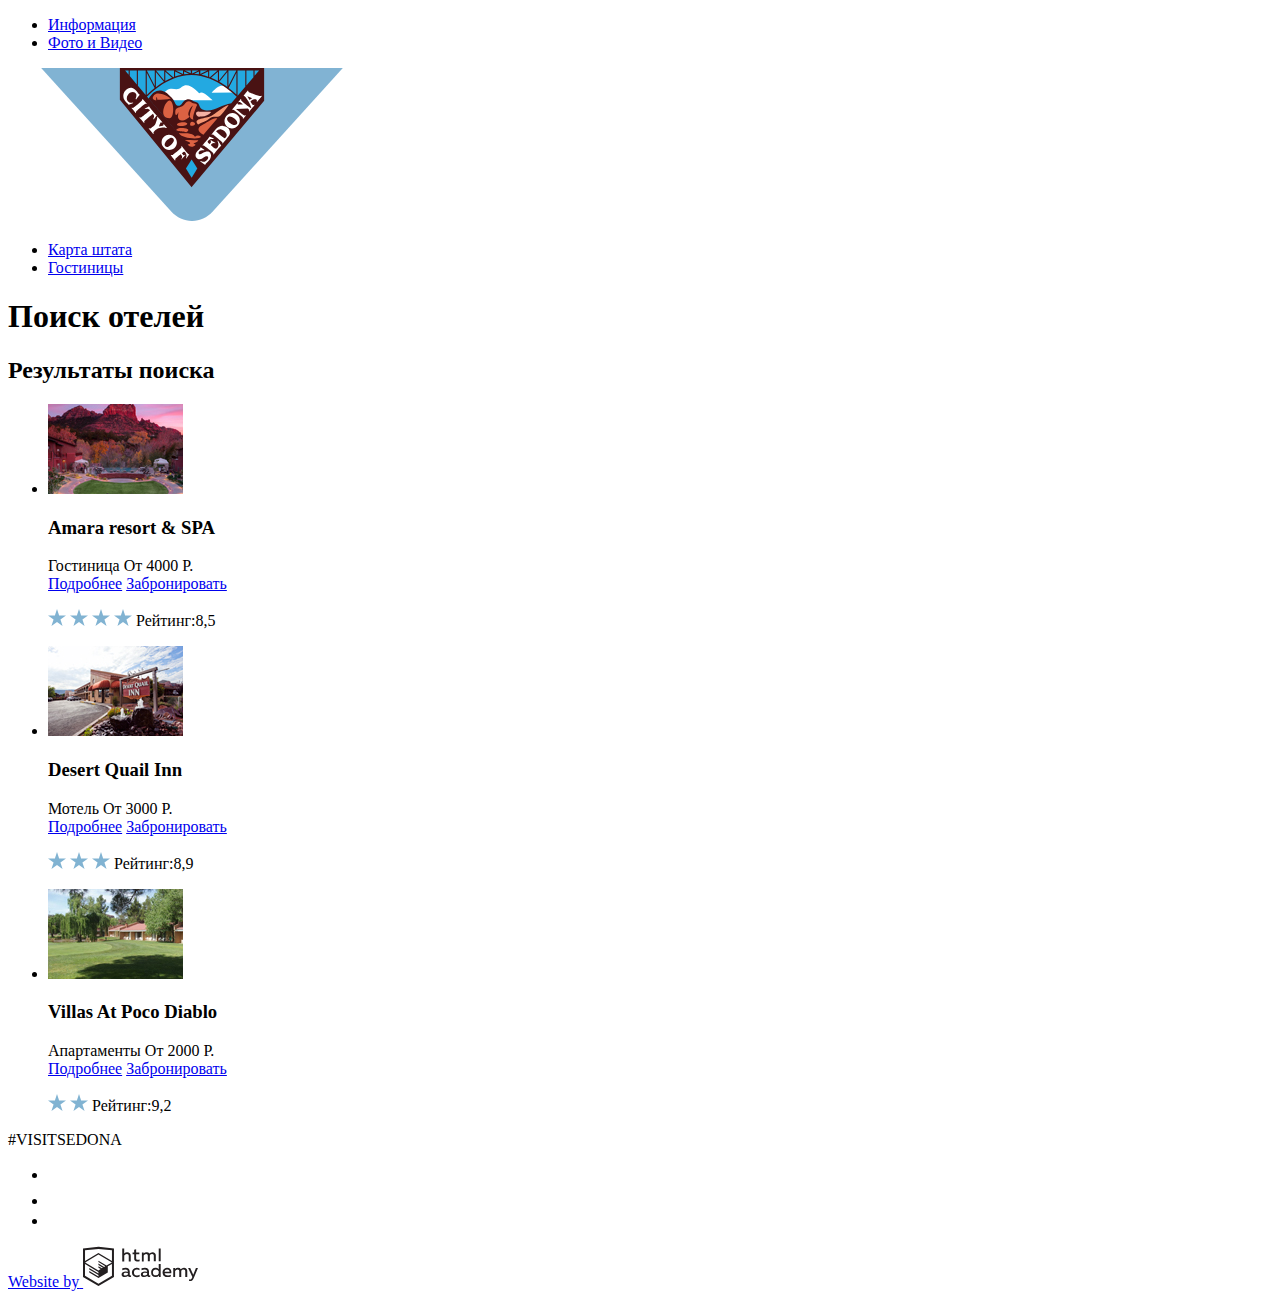
==== hotels.html @ ee6ba5f6 "Третье" ====
<!DOCTYPE html>
<html lang="ru">
  <head>
    <meta charset="utf-8">
    <title>HTML Academy: Седона</title>
  </head>
  <body>
    <header class="main-header">
      <nav class="main-navigation">

        <ul class="left-navigation">
          <li><a href="info.html">Информация</a></li>
          <li><a href="photo.html">Фото и Видео</a></li>
        </ul>
          <a class="main-header-logo" href="index.html">
          <img src="img/logo-sedona.svg" width="368" height="153" alt="Логотип Седона">
          </a>
        <ul class="right-navigation">
          <li><a href="map.html">Карта штата</a></li>
          <li class="current-menu"><a href="hotels.html">Гостиницы</a></li>
        </ul>
      </nav>
    </header>

<main class="hotels-page">
  <h1 class="visually-hidden">Поиск отелей</h1>

  <section class="search-results">
    <h2 class="visually-hidden">Результаты поиска</h2>
    <ul class="hotels-list">

      <li class="hotel">
        <img class="hotel-image" src="img\AmaraResortm.jpg" alt="Amara resort">
        <p>
          <h3>
            Amara resort & SPA
          </h3>
          <div class="hotel-info">
          <span class="hotel-class">Гостиница</span>
            <span class="hotel-class">От 4000 Р.</span>
        </div>

    <div class="hotel-button">
        <a class="buttonblue" href="#">Подробнее</a>
        <a class="buttonbrown" href="#">Забронировать</a>
      </div>
    </p>

    <p>
        <img src="img/star.svg" alt="4 звезды">
        <img src="img/star.svg" alt="4 звезды">
        <img src="img/star.svg" alt="4 звезды">
        <img src="img/star.svg" alt="4 звезды">
        <span class="hotel-rate">Рейтинг:8,5</span>
    </p>
      </li>

      <li class="hotel">
        <img class="hotel-image" src="img\DesertQailm.jpg" alt="Desert Quail Inn">
        <p>
          <h3>
            Desert Quail Inn
          </h3>
          <div class="hotel-info">
          <span class="hotel-class">Мотель</span>
            <span class="hotel-class">От 3000 Р.</span>
        </div>

    <div class="hotel-button">
        <a class="buttonblue" href="#">Подробнее</a>
        <a class="buttonbrown" href="#">Забронировать</a>
      </div>
    </p>

    <p>
        <img src="img/star.svg" alt="3 звезды">
        <img src="img/star.svg" alt="3 звезды">
        <img src="img/star.svg" alt="3 звезды">
        <span class="hotel-rate">Рейтинг:8,9</span>
    </p>
      </li>

      <li class="hotel">
        <img class="hotel-image" src="img\VillasAtPocom.jpg" alt="Villas At Poco Diablo">
        <p>
          <h3>
            Villas At Poco Diablo
          </h3>
          <div class="hotel-info">
          <span class="hotel-class">Апартаменты</span>
            <span class="hotel-class">От 2000 Р.</span>
        </div>

      <div class="hotel-button">
        <a class="buttonblue" href="#">Подробнее</a>
        <a class="buttonbrown" href="#">Забронировать</a>
      </div>
    </p>

    <p>
      <img src="img/star.svg" alt="2 звезды">
      <img src="img/star.svg" alt="2 звезды">
        <span class="hotel-rate">Рейтинг:9,2</span>
    </p>
      </li>
    </ul>


  </section>
</main>

  <footer class="main-footer">
     <p class="footer-contacts">
       #VISITSEDONA
     </p>
     <div class="footer-social">
       <ul>
         <li><a class="social-button" href="#">
            <img src="img/twitter.svg" alt="Twitter">
         </a></li>
         <li><a class="social-button" href="#">
           <img src="img/fb-icon.svg" alt="Facebook">
         </a></li>
         <li><a class="social-button" href="#">
           <img src="img/youtube.svg" alt="YouTube">

         </a></li>
       </ul>
     </div>
     <p class="footer-copyright">
    <a class="button" href="https://htmlacademy.ru/intensive/htmlcss">
      <span>Website by</span>
      <img src="img/logo-htmlacademy.svg"  width="115" height="41" alt="ЛогоАкадемия">
    </a>
     </p>

  </footer>
</body>
</html>
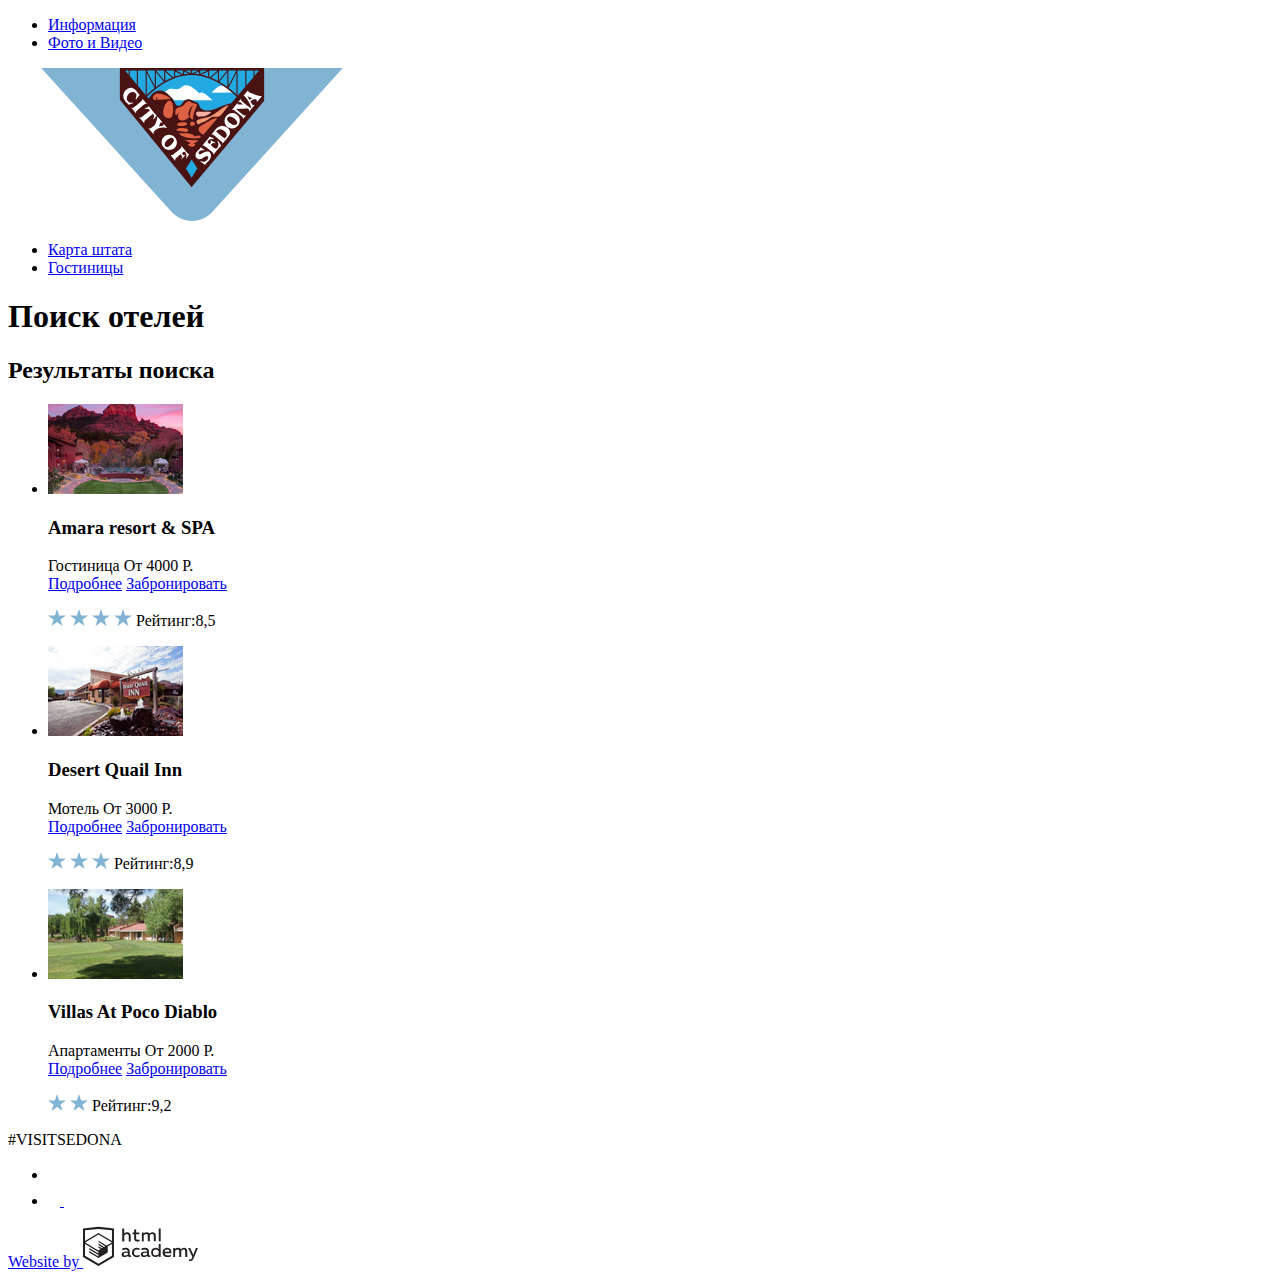
==== commit 9ec0dbaa: "4 задание Доступность и Формы" ====
--- a/hotels.html
+++ b/hotels.html
@@ -115,22 +115,21 @@
      </p>
      <div class="footer-social">
        <ul>
-         <li><a class="social-button" href="#">
+         <li><a class="social-button" href="#" aria-label="Мы в Твиттер">
             <img src="img/twitter.svg" alt="Twitter">
          </a></li>
-         <li><a class="social-button" href="#">
-           <img src="img/fb-icon.svg" alt="Facebook">
+         <li><a class="social-button" href="#" aria-label="Наша страница на Фейсбук">
+           <img src="img/fb-icon.svg" alt="Facebook>
          </a></li>
-         <li><a class="social-button" href="#">
+         <li><a class="social-button" href="#" aria-label="Наш Ютуб-канал">
            <img src="img/youtube.svg" alt="YouTube">
-
          </a></li>
        </ul>
      </div>
      <p class="footer-copyright">
     <a class="button" href="https://htmlacademy.ru/intensive/htmlcss">
       <span>Website by</span>
-      <img src="img/logo-htmlacademy.svg"  width="115" height="41" alt="ЛогоАкадемия">
+      <img src="img/logo-htmlacademy.svg"  width="115" height="41" alt="ЛогоHTMLАкадемия">
     </a>
      </p>
 
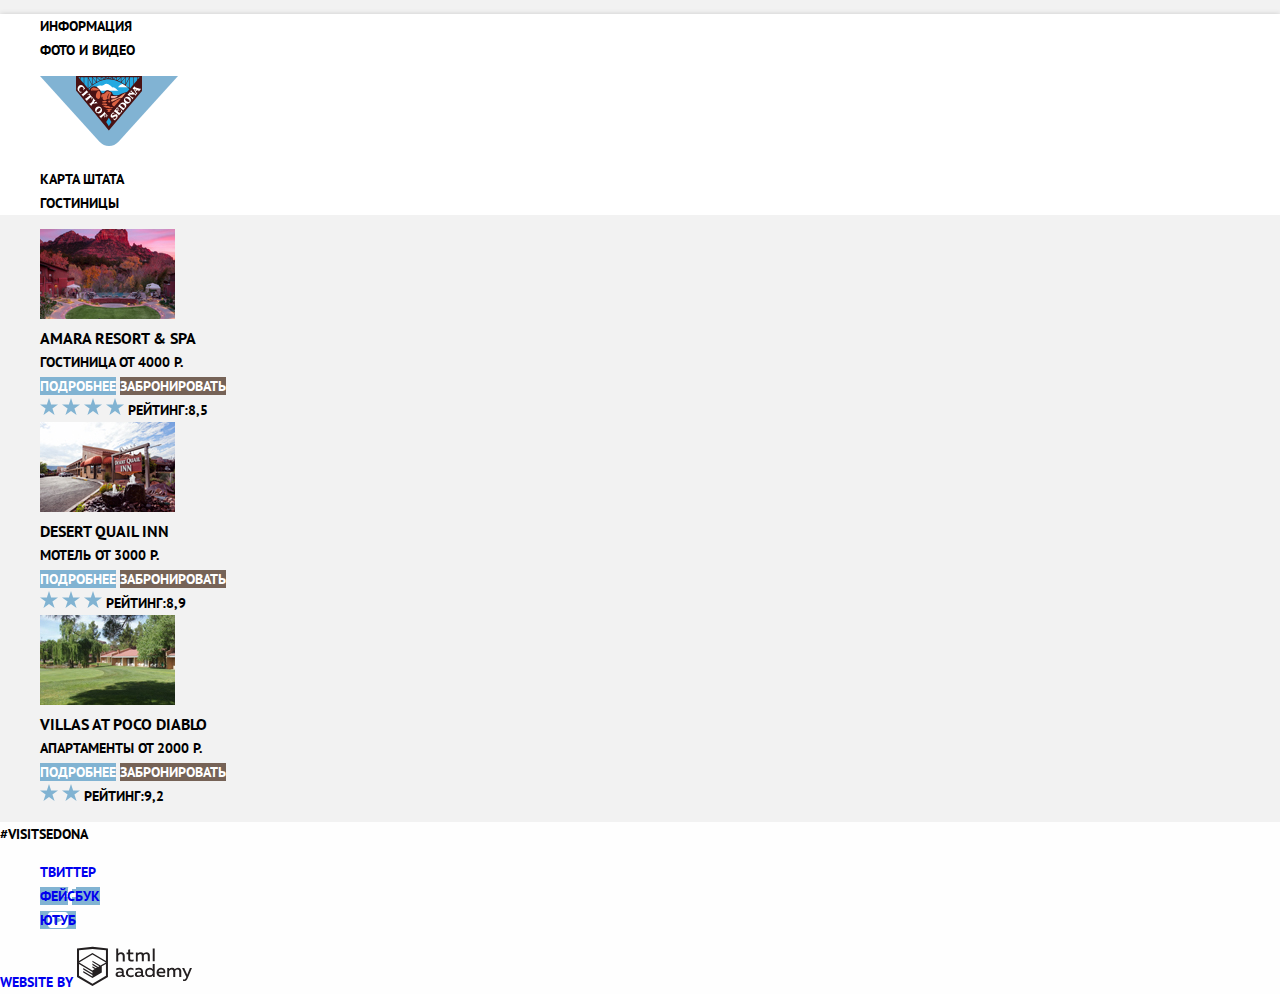
==== commit a98a7a6f: "пятое задание" ====
--- a/hotels.html
+++ b/hotels.html
@@ -3,8 +3,11 @@
   <head>
     <meta charset="utf-8">
     <title>HTML Academy: Седона</title>
+    <link href="https://fonts.googleapis.com/css?family=PT+Sans:400,700&amp;subset=cyrillic" rel="stylesheet">
+    <link rel="stylesheet" href="css/normalize.css">
+    <link rel="stylesheet" href="css/style.css">
   </head>
-  <body>
+  <body class="inner-page">
     <header class="main-header">
       <nav class="main-navigation">
 
@@ -12,9 +15,11 @@
           <li><a href="info.html">Информация</a></li>
           <li><a href="photo.html">Фото и Видео</a></li>
         </ul>
-          <a class="main-header-logo" href="index.html">
-          <img src="img/logo-sedona.svg" width="368" height="153" alt="Логотип Седона">
+        <figure class="logo">
+          <a class="main-header-logo">
+          <img src="img/logo-sedona.svg" width="138" height="70" alt="Логотип Седона">
           </a>
+        </figure>
         <ul class="right-navigation">
           <li><a href="map.html">Карта штата</a></li>
           <li class="current-menu"><a href="hotels.html">Гостиницы</a></li>
@@ -41,8 +46,8 @@
         </div>
 
     <div class="hotel-button">
-        <a class="buttonblue" href="#">Подробнее</a>
-        <a class="buttonbrown" href="#">Забронировать</a>
+        <a class="button-blue" href="#">Подробнее</a>
+        <a class="button-brown" href="#">Забронировать</a>
       </div>
     </p>
 
@@ -67,8 +72,8 @@
         </div>
 
     <div class="hotel-button">
-        <a class="buttonblue" href="#">Подробнее</a>
-        <a class="buttonbrown" href="#">Забронировать</a>
+        <a class="button-blue" href="#">Подробнее</a>
+        <a class="button-brown" href="#">Забронировать</a>
       </div>
     </p>
 
@@ -92,8 +97,8 @@
         </div>
 
       <div class="hotel-button">
-        <a class="buttonblue" href="#">Подробнее</a>
-        <a class="buttonbrown" href="#">Забронировать</a>
+        <a class="button-blue" href="#">Подробнее</a>
+        <a class="button-brown" href="#">Забронировать</a>
       </div>
     </p>
 
@@ -109,29 +114,31 @@
   </section>
 </main>
 
+
   <footer class="main-footer">
      <p class="footer-contacts">
        #VISITSEDONA
      </p>
      <div class="footer-social">
-       <ul>
-         <li><a class="social-button" href="#" aria-label="Мы в Твиттер">
-            <img src="img/twitter.svg" alt="Twitter">
+       <ul class="social-list">
+         <li><a class="social-button-twitter" href="#" aria-label="Мы в Твиттер">
+          Твиттер
          </a></li>
-         <li><a class="social-button" href="#" aria-label="Наша страница на Фейсбук">
-           <img src="img/fb-icon.svg" alt="Facebook>
+         <li><a class="social-button-facebook" href="#" aria-label="Наша страница на Фейсбук">
+           Фейсбук
          </a></li>
-         <li><a class="social-button" href="#" aria-label="Наш Ютуб-канал">
-           <img src="img/youtube.svg" alt="YouTube">
+         <li><a class="social-button-youtube" href="#" aria-label="Наш Ютуб-канал">
+          Ютуб
          </a></li>
        </ul>
      </div>
-     <p class="footer-copyright">
+
+     <div class="footer-copyright">
     <a class="button" href="https://htmlacademy.ru/intensive/htmlcss">
       <span>Website by</span>
-      <img src="img/logo-htmlacademy.svg"  width="115" height="41" alt="ЛогоHTMLАкадемия">
+      <img src="img/logo-htmlacademy.svg" width="115" height="41" alt="ЛогоHTMLАкадемия">
     </a>
-     </p>
+  </div>
 
   </footer>
 </body>
--- a/css/style.css
+++ b/css/style.css
@@ -0,0 +1,171 @@
+body {
+  font-family: "PT Sans", Arial, sans-serif;
+  font-size: 14px;
+  line-height: 24px;
+  font-weight: bold;
+  color: rgb(0, 0, 0);
+  text-transform: uppercase;
+  background-color: #f2f2f2;
+  box-shadow: 0 0 5px #cccccc;
+
+  /* margin-left: 40px;
+  margin-right: 40px; */
+}
+
+body, p,
+h1, h2, h3, h4, h5, h6 {
+  margin: 0;
+  padding: 0;
+}
+
+a {
+  text-decoration: none;
+}
+
+.visually-hidden {
+  position: absolute;
+  width: 1px;
+  height: 1px;
+  margin: 1px;
+  border: 0;
+  padding: 0;
+  clip: rect(0 0 0 0);
+  overflow: hidden;
+}
+
+.title-text {
+  font-size: 21px;
+}
+
+.button {
+  font: inherit;
+  text-transform: uppercase;
+  text-align: center;
+  vertical-align: middle;
+}
+
+.main-navigation {
+  background-color: #ffffff;
+  margin: 0;
+}
+
+ .left-navigation,
+.right-navigation {
+  list-style: none;
+}
+
+.left-navigation a,
+.right-navigation a {
+  color: rgb(0, 0, 0);
+}
+
+.left-navigation a:hover,
+.right-navigation a:hover,
+.left-navigation a:focus,
+.right-navigation a:focus  {
+  color: #81b3d2;
+}
+
+/* Мейн */
+.main-page {
+  /* background-color: #ffffff; */
+  text-align: center;
+  background-image: url("../img/white back.png");
+}
+
+.sedona-intro {
+  background-image:
+  url("../img/intro-mask.svg"), url("../img/background.jpg");
+  background-position: bottom, center;
+  text-align: center;
+  background-repeat: no-repeat;
+  background-size: auto, 1200px 518px;
+}
+
+.sedona-features h3 {
+  font-size: 21px;
+}
+
+/* поле поиска */
+
+.searchfield-top {
+  display: block;
+  width: 568px;
+  margin-top: 47px;
+  margin-right: auto;
+  margin-left: auto;
+  padding-top: 30px;
+  padding-bottom: 30px;
+  font-weight: 700;
+  font-size: 21px;
+  color: #ffffff;
+  text-decoration: none;
+  background-color: #766357;
+}
+
+.search-button {
+  width: 458px;
+  height: 58px;
+  background-color: #81b3d2;
+  color: #ffffff;
+}
+
+/* страница поиска отелей */
+
+.hotels-list {
+  list-style: none;
+}
+
+.button-blue {
+  background-color: #81b3d2;
+  list-style: none;
+  color: #ffffff;
+}
+
+.button-brown {
+  background-color: #766357;
+  color: #ffffff;
+}
+
+/* .button-blue a:hover
+.button-blue a:focus {
+  background-color: #669ec0;
+}
+
+.button-blue a:active {
+  background-color: #5496bd;
+}
+
+.button-brown a:hover
+.button-brown a:focus {
+  background-color: #604e43;
+}
+
+.button-brown a:active {
+  background-color: #503e33;
+ }  ничего не работает? */
+
+/* Футер */
+.main-footer {
+  background-color: rgba(255, 255, 255, 0.902);
+}
+
+.social-list  {
+  list-style: none;
+}
+.social-button-twitter {
+  background: #81b3d2, url("../img/twitter.svg"), no-repeat, center;
+}
+
+.social-button-facebook {
+  background: #81b3d2 url("../img/facebook.svg") no-repeat center;
+}
+
+.social-button-youtube {
+  background: #81b3d2 url("../img/youtube.svg") no-repeat center;
+}
+
+.social-button a:hover,
+.social-button a:focus {
+  background-color: #f669ec0;
+}
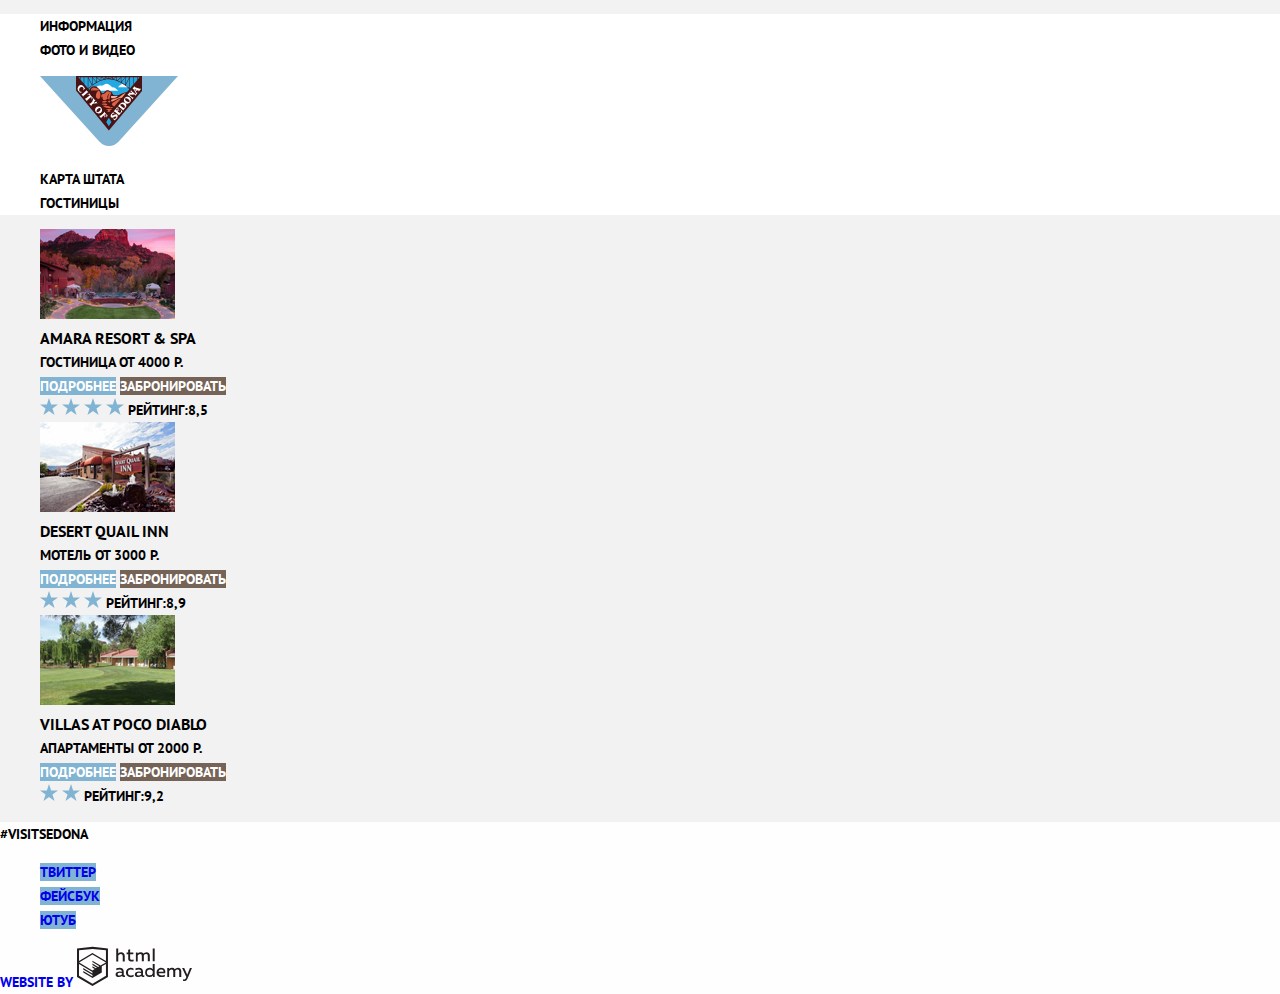
==== commit e1d85eb8: "свежее 5 с ровными строчками" ====
--- a/hotels.html
+++ b/hotels.html
@@ -1,145 +1,142 @@
 <!DOCTYPE html>
 <html lang="ru">
-  <head>
-    <meta charset="utf-8">
-    <title>HTML Academy: Седона</title>
-    <link href="https://fonts.googleapis.com/css?family=PT+Sans:400,700&amp;subset=cyrillic" rel="stylesheet">
-    <link rel="stylesheet" href="css/normalize.css">
-    <link rel="stylesheet" href="css/style.css">
-  </head>
-  <body class="inner-page">
-    <header class="main-header">
-      <nav class="main-navigation">
+  <meta charset="utf-8">
+  <title>HTML Academy: Седона</title>
+  <link href="https://fonts.googleapis.com/css?family=PT+Sans:400,700&amp;subset=cyrillic" rel="stylesheet">
+  <link rel="stylesheet" href="css/normalize.css">
+  <link rel="stylesheet" href="css/style.css">
+</head>
+<body class="inner-page">
+  <header class="main-header">
+    <nav class="main-navigation">
 
-        <ul class="left-navigation">
-          <li><a href="info.html">Информация</a></li>
-          <li><a href="photo.html">Фото и Видео</a></li>
-        </ul>
-        <figure class="logo">
-          <a class="main-header-logo">
+      <ul class="left-navigation">
+        <li><a href="info.html">Информация</a></li>
+        <li><a href="photo.html">Фото и Видео</a></li>
+      </ul>
+      <figure class="logo">
+        <a class="main-header-logo">
           <img src="img/logo-sedona.svg" width="138" height="70" alt="Логотип Седона">
-          </a>
-        </figure>
-        <ul class="right-navigation">
-          <li><a href="map.html">Карта штата</a></li>
-          <li class="current-menu"><a href="hotels.html">Гостиницы</a></li>
-        </ul>
-      </nav>
-    </header>
+        </a>
+      </figure>
+      <ul class="right-navigation">
+        <li><a href="map.html">Карта штата</a></li>
+        <li class="current-menu"><a href="hotels.html">Гостиницы</a></li>
+      </ul>
+    </nav>
+  </header>
 
-<main class="hotels-page">
-  <h1 class="visually-hidden">Поиск отелей</h1>
+  <main class="hotels-page">
+    <h1 class="visually-hidden">Поиск отелей</h1>
 
-  <section class="search-results">
-    <h2 class="visually-hidden">Результаты поиска</h2>
-    <ul class="hotels-list">
+    <section class="search-results">
+      <h2 class="visually-hidden">Результаты поиска</h2>
+      <ul class="hotels-list">
 
-      <li class="hotel">
-        <img class="hotel-image" src="img\AmaraResortm.jpg" alt="Amara resort">
-        <p>
-          <h3>
-            Amara resort & SPA
-          </h3>
-          <div class="hotel-info">
-          <span class="hotel-class">Гостиница</span>
-            <span class="hotel-class">От 4000 Р.</span>
-        </div>
+        <li class="hotel">
+          <img class="hotel-image" src="img\AmaraResortm.jpg" alt="Amara resort">
+          <p>
+            <h3>
+              Amara resort & SPA
+            </h3>
+            <div class="hotel-info">
+              <span class="hotel-class">Гостиница</span>
+              <span class="hotel-class">От 4000 Р.</span>
+            </div>
 
-    <div class="hotel-button">
-        <a class="button-blue" href="#">Подробнее</a>
-        <a class="button-brown" href="#">Забронировать</a>
-      </div>
-    </p>
+            <div class="hotel-button">
+              <a class="button-blue" href="#">Подробнее</a>
+              <a class="button-brown" href="#">Забронировать</a>
+            </div>
+          </p>
 
-    <p>
-        <img src="img/star.svg" alt="4 звезды">
-        <img src="img/star.svg" alt="4 звезды">
-        <img src="img/star.svg" alt="4 звезды">
-        <img src="img/star.svg" alt="4 звезды">
-        <span class="hotel-rate">Рейтинг:8,5</span>
-    </p>
-      </li>
+          <p>
+            <img src="img/star.svg" alt="4 звезды">
+            <img src="img/star.svg" alt="4 звезды">
+            <img src="img/star.svg" alt="4 звезды">
+            <img src="img/star.svg" alt="4 звезды">
+            <span class="hotel-rate">Рейтинг:8,5</span>
+          </p>
+        </li>
 
-      <li class="hotel">
-        <img class="hotel-image" src="img\DesertQailm.jpg" alt="Desert Quail Inn">
-        <p>
-          <h3>
-            Desert Quail Inn
-          </h3>
-          <div class="hotel-info">
-          <span class="hotel-class">Мотель</span>
-            <span class="hotel-class">От 3000 Р.</span>
-        </div>
+        <li class="hotel">
+          <img class="hotel-image" src="img\DesertQailm.jpg" alt="Desert Quail Inn">
+          <p>
+            <h3>
+              Desert Quail Inn
+            </h3>
+            <div class="hotel-info">
+              <span class="hotel-class">Мотель</span>
+              <span class="hotel-class">От 3000 Р.</span>
+            </div>
 
-    <div class="hotel-button">
-        <a class="button-blue" href="#">Подробнее</a>
-        <a class="button-brown" href="#">Забронировать</a>
-      </div>
-    </p>
+            <div class="hotel-button">
+              <a class="button-blue" href="#">Подробнее</a>
+              <a class="button-brown" href="#">Забронировать</a>
+            </div>
+          </p>
 
-    <p>
-        <img src="img/star.svg" alt="3 звезды">
-        <img src="img/star.svg" alt="3 звезды">
-        <img src="img/star.svg" alt="3 звезды">
-        <span class="hotel-rate">Рейтинг:8,9</span>
-    </p>
-      </li>
+          <p>
+            <img src="img/star.svg" alt="3 звезды">
+            <img src="img/star.svg" alt="3 звезды">
+            <img src="img/star.svg" alt="3 звезды">
+            <span class="hotel-rate">Рейтинг:8,9</span>
+          </p>
+        </li>
 
-      <li class="hotel">
-        <img class="hotel-image" src="img\VillasAtPocom.jpg" alt="Villas At Poco Diablo">
-        <p>
-          <h3>
-            Villas At Poco Diablo
-          </h3>
-          <div class="hotel-info">
-          <span class="hotel-class">Апартаменты</span>
-            <span class="hotel-class">От 2000 Р.</span>
-        </div>
+        <li class="hotel">
+          <img class="hotel-image" src="img\VillasAtPocom.jpg" alt="Villas At Poco Diablo">
+          <p>
+            <h3>
+              Villas At Poco Diablo
+            </h3>
+            <div class="hotel-info">
+              <span class="hotel-class">Апартаменты</span>
+              <span class="hotel-class">От 2000 Р.</span>
+            </div>
 
-      <div class="hotel-button">
-        <a class="button-blue" href="#">Подробнее</a>
-        <a class="button-brown" href="#">Забронировать</a>
-      </div>
-    </p>
+            <div class="hotel-button">
+              <a class="button-blue" href="#">Подробнее</a>
+              <a class="button-brown" href="#">Забронировать</a>
+            </div>
+          </p>
 
-    <p>
-      <img src="img/star.svg" alt="2 звезды">
-      <img src="img/star.svg" alt="2 звезды">
-        <span class="hotel-rate">Рейтинг:9,2</span>
-    </p>
-      </li>
-    </ul>
-
-
-  </section>
-</main>
-
+          <p>
+            <img src="img/star.svg" alt="2 звезды">
+            <img src="img/star.svg" alt="2 звезды">
+            <span class="hotel-rate">Рейтинг:9,2</span>
+          </p>
+        </li>
+      </ul>
+    </section>
+  </main>
 
   <footer class="main-footer">
-     <p class="footer-contacts">
-       #VISITSEDONA
-     </p>
-     <div class="footer-social">
-       <ul class="social-list">
-         <li><a class="social-button-twitter" href="#" aria-label="Мы в Твиттер">
+    <p class="footer-contacts">
+      #VISITSEDONA
+    </p>
+    <div class="footer-social">
+      <ul class="social-list">
+        <li><a class="social-button-twitter" href="#" aria-label="Мы в Твиттер">
           Твиттер
-         </a></li>
-         <li><a class="social-button-facebook" href="#" aria-label="Наша страница на Фейсбук">
-           Фейсбук
-         </a></li>
-         <li><a class="social-button-youtube" href="#" aria-label="Наш Ютуб-канал">
+        </a></li>
+        <li><a class="social-button-facebook" href="#" aria-label="Наша страница на Фейсбук">
+          Фейсбук
+        </a></li>
+        <li><a class="social-button-youtube" href="#" aria-label="Наш Ютуб-канал">
           Ютуб
-         </a></li>
-       </ul>
-     </div>
+        </a></li>
+      </ul>
+    </div>
 
-     <div class="footer-copyright">
-    <a class="button" href="https://htmlacademy.ru/intensive/htmlcss">
-      <span>Website by</span>
-      <img src="img/logo-htmlacademy.svg" width="115" height="41" alt="ЛогоHTMLАкадемия">
-    </a>
-  </div>
+    <div class="footer-copyright">
+      <a class="button" href="https://htmlacademy.ru/intensive/htmlcss">
+        <span>Website by</span>
+        <img src="img/logo-htmlacademy.svg" width="115" height="41" alt="ЛогоHTMLАкадемия">
+      </a>
+    </div>
 
   </footer>
 </body>
 </html>
+<!-- подровняла код -->
--- a/css/style.css
+++ b/css/style.css
@@ -6,7 +6,7 @@
   color: rgb(0, 0, 0);
   text-transform: uppercase;
   background-color: #f2f2f2;
-  box-shadow: 0 0 5px #cccccc;
+  /* box-shadow: 0 0 5px #cccccc; */
 
   /* margin-left: 40px;
   margin-right: 40px; */
@@ -68,18 +68,33 @@
 
 /* Мейн */
 .main-page {
-  /* background-color: #ffffff; */
+  background-color: #ffffff;
   text-align: center;
   background-image: url("../img/white back.png");
+  display: block;
 }
 
 .sedona-intro {
-  background-image:
-  url("../img/intro-mask.svg"), url("../img/background.jpg");
-  background-position: bottom, center;
+  position: relative;
+  background-image: url("../img/background.jpg");
+  width: 1200px; /*  картинка ползет вбок, что с ней делать и что у меня за полоска сбоку?*)     */
   text-align: center;
   background-repeat: no-repeat;
-  background-size: auto, 1200px 518px;
+  background-size: cover;
+  height: 431px;
+
+}
+
+.sedona-intro::after {
+  /*я считаю что это гениально */
+  content: "";
+  background-image: url("../img/intro-mask.svg");
+  background-repeat: no-repeat;
+  width: 100%;
+  height: 57px;
+  position: absolute;
+  left: 0;
+  bottom: 0;
 }
 
 .sedona-features h3 {
@@ -88,14 +103,17 @@
 
 /* поле поиска */
 
+.hotels-search {
+  text-align: center;
+  line-height: 24px;
+  width: 568px;
+}
+
 .searchfield-top {
   display: block;
   width: 568px;
-  margin-top: 47px;
-  margin-right: auto;
-  margin-left: auto;
-  padding-top: 30px;
-  padding-bottom: 30px;
+  padding-top: 35px;
+  padding-bottom: 33px;
   font-weight: 700;
   font-size: 21px;
   color: #ffffff;
@@ -143,7 +161,7 @@
 
 .button-brown a:active {
   background-color: #503e33;
- }  ничего не работает? */
+ }  ничего не работает что я тут не так сделала?*/
 
 /* Футер */
 .main-footer {
@@ -154,15 +172,15 @@
   list-style: none;
 }
 .social-button-twitter {
-  background: #81b3d2, url("../img/twitter.svg"), no-repeat, center;
+  background: #81b3d2 no-repeat center;
 }
 
 .social-button-facebook {
-  background: #81b3d2 url("../img/facebook.svg") no-repeat center;
+  background: #81b3d2 no-repeat center;
 }
 
 .social-button-youtube {
-  background: #81b3d2 url("../img/youtube.svg") no-repeat center;
+  background: #81b3d2 no-repeat center;
 }
 
 .social-button a:hover,
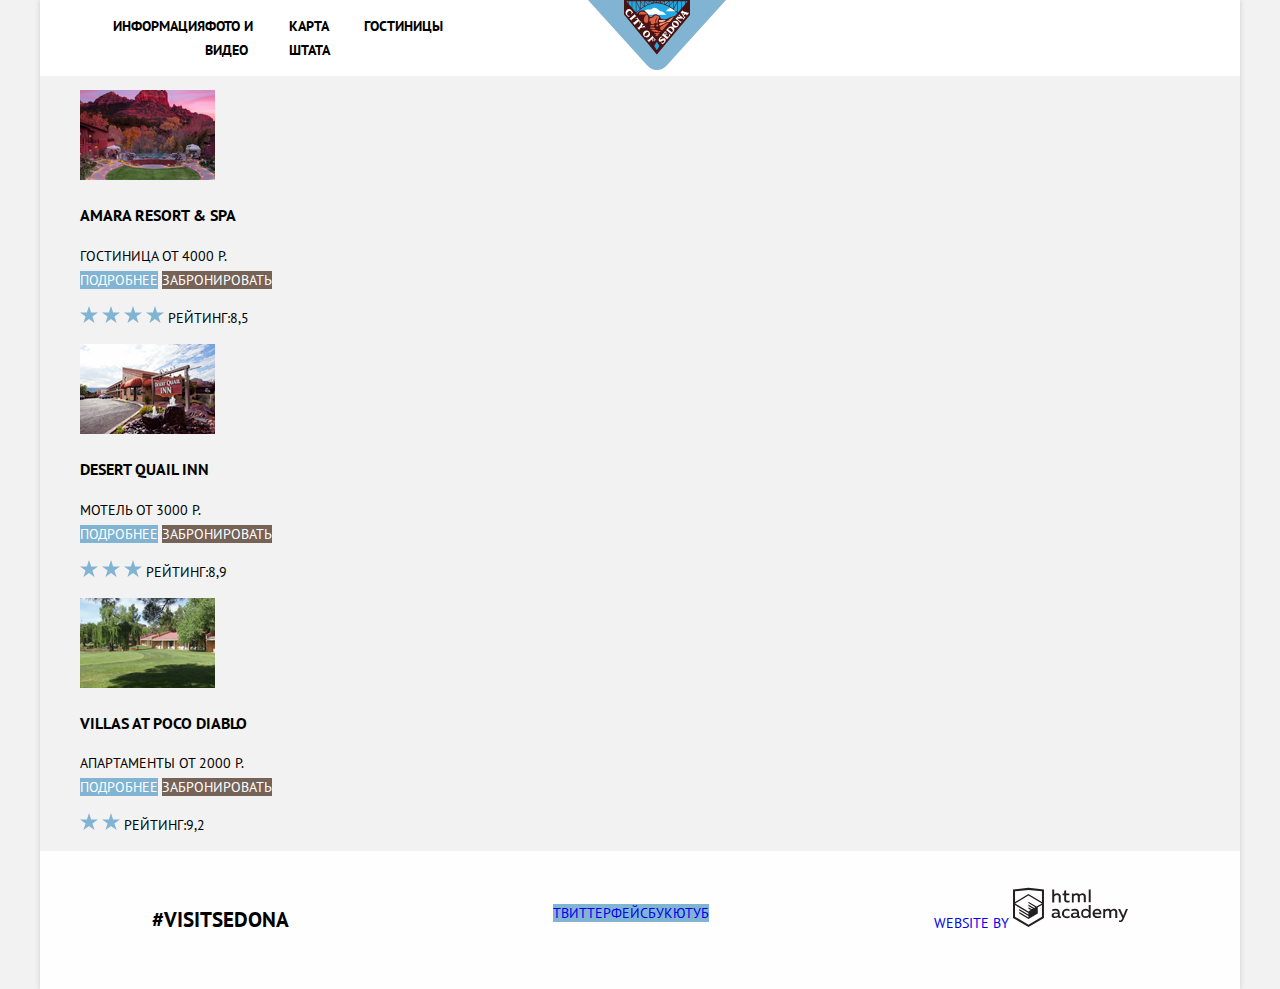
==== commit aa73791f: "перекинуть" ====
--- a/hotels.html
+++ b/hotels.html
@@ -7,23 +7,19 @@
   <link rel="stylesheet" href="css/style.css">
 </head>
 <body class="inner-page">
+  <div class="container">
   <header class="main-header">
     <nav class="main-navigation">
-
-      <ul class="left-navigation">
+      <a href="index.html" class="header-logo">
+      <img src="img/logo-sedona.svg" width="138" height="70" alt="Логотип Седона">
+      </a>
+      <ul class="navigation-list">
         <li><a href="info.html">Информация</a></li>
         <li><a href="photo.html">Фото и Видео</a></li>
-      </ul>
-      <figure class="logo">
-        <a class="main-header-logo">
-          <img src="img/logo-sedona.svg" width="138" height="70" alt="Логотип Седона">
-        </a>
-      </figure>
-      <ul class="right-navigation">
         <li><a href="map.html">Карта штата</a></li>
         <li class="current-menu"><a href="hotels.html">Гостиницы</a></li>
       </ul>
-    </nav>
+  </nav>
   </header>
 
   <main class="hotels-page">
@@ -135,8 +131,9 @@
         <img src="img/logo-htmlacademy.svg" width="115" height="41" alt="ЛогоHTMLАкадемия">
       </a>
     </div>
+  </footer>
 
-  </footer>
+</div>
 </body>
 </html>
 <!-- подровняла код -->
--- a/css/style.css
+++ b/css/style.css
@@ -2,35 +2,20 @@
   font-family: "PT Sans", Arial, sans-serif;
   font-size: 14px;
   line-height: 24px;
-  font-weight: bold;
   color: rgb(0, 0, 0);
   text-transform: uppercase;
   background-color: #f2f2f2;
-  /* box-shadow: 0 0 5px #cccccc; */
-
-  /* margin-left: 40px;
-  margin-right: 40px; */
-}
-
-body, p,
-h1, h2, h3, h4, h5, h6 {
-  margin: 0;
-  padding: 0;
 }
 
 a {
   text-decoration: none;
 }
 
-.visually-hidden {
-  position: absolute;
-  width: 1px;
-  height: 1px;
-  margin: 1px;
-  border: 0;
-  padding: 0;
-  clip: rect(0 0 0 0);
-  overflow: hidden;
+.container {
+  width: 1200px;
+  margin: 0 auto;
+  box-shadow: 0 0 5px #cccccc;
+
 }
 
 .title-text {
@@ -44,62 +29,103 @@
   vertical-align: middle;
 }
 
+.visually-hidden {
+  position: absolute;
+  width: 1px;
+  height: 1px;
+  margin: -1px;
+  border: 0;
+  padding: 0;
+  white-space: nowrap;
+  clip-path: inset(100%);
+  clip: rect(0 0 0 0);
+  overflow: hidden;
+}
+
+/* хедер */
+.main-header {
+  margin: 0;
+  padding: 0;
+  background-color: #fff;
+}
 .main-navigation {
-  background-color: #ffffff;
-  margin: 0;
-}
-
- .left-navigation,
-.right-navigation {
-  list-style: none;
-}
-
-.left-navigation a,
-.right-navigation a {
+  display: flex;
+  justify-content: space-between;
+  width: 1200px;
+  padding: 0 73px;
+  box-sizing: border-box;
+  /* margin: 0; */
+}
+
+.navigation-list {
+  padding: 0;
+  width: 330px;
+  display: flex;
+  flex-direction: row;
+  justify-content: space-between;
+  list-style: none;
+  font-weight: bold;
+}
+
+.navigation-list a {
   color: rgb(0, 0, 0);
 }
 
-.left-navigation a:hover,
-.right-navigation a:hover,
-.left-navigation a:focus,
-.right-navigation a:focus  {
+.navigation-list a:hover,
+.navigation-list a:focus {
   color: #81b3d2;
 }
+
+.navigation-list a:hover,
+.navigation-list a:focus {
+  color: #81b3d2;
+}
+
+.header-logo {
+  position: absolute;
+  left: 50%;
+  margin-left: -52px;
+  z-index: 15;
+}
+
 
 /* Мейн */
 .main-page {
   background-color: #ffffff;
   text-align: center;
-  background-image: url("../img/white back.png");
   display: block;
 }
 
 .sedona-intro {
   position: relative;
   background-image: url("../img/background.jpg");
-  width: 1200px; /*  картинка ползет вбок, что с ней делать и что у меня за полоска сбоку?*)     */
-  text-align: center;
   background-repeat: no-repeat;
   background-size: cover;
-  height: 431px;
-
+  padding-bottom: 72px;
+  padding-top: 77px;
 }
 
 .sedona-intro::after {
-  /*я считаю что это гениально */
   content: "";
+  width: 1200px;
+  height: 58px;
+  position: absolute;
   background-image: url("../img/intro-mask.svg");
   background-repeat: no-repeat;
-  width: 100%;
-  height: 57px;
-  position: absolute;
+  right: 0;
   left: 0;
-  bottom: 0;
-}
-
-.sedona-features h3 {
-  font-size: 21px;
-}
+  bottom: -1px;
+}
+
+.headline-small {
+  font-size: 21px;
+}
+
+.features-row {
+  background-color: #81b3d2;
+  color: white;
+}
+
 
 /* поле поиска */
 
@@ -145,31 +171,43 @@
   color: #ffffff;
 }
 
-/* .button-blue a:hover
-.button-blue a:focus {
+.button-blue:hover,
+.button-blue:focus {
   background-color: #669ec0;
 }
 
-.button-blue a:active {
+.button-blue:active {
   background-color: #5496bd;
 }
 
-.button-brown a:hover
-.button-brown a:focus {
+.button-brown:hover,
+.button-brown:focus {
   background-color: #604e43;
 }
 
-.button-brown a:active {
+.button-brown:active {
   background-color: #503e33;
- }  ничего не работает что я тут не так сделала?*/
+ }
 
 /* Футер */
+
+.footer-contacts {
+  font-size: 21px;
+  font-weight: 700;
+}
 .main-footer {
   background-color: rgba(255, 255, 255, 0.902);
+  display: flex;
+  justify-content: space-around;
+  width: 1200px;
+  padding-top: 36px;
+  padding-bottom: 36px;
 }
 
 .social-list  {
   list-style: none;
+  display: flex;
+  justify-content: center;
 }
 .social-button-twitter {
   background: #81b3d2 no-repeat center;
@@ -187,3 +225,21 @@
 .social-button a:focus {
   background-color: #f669ec0;
 }
+
+/* для флексов */
+
+ /* мейн */
+.features-list {
+  display: flex;
+  flex-direction: column;
+
+}
+
+.text-row {
+  display: flex;
+  justify-content: space-around;
+}
+
+ .row-cell {
+   padding: 60px;
+ }
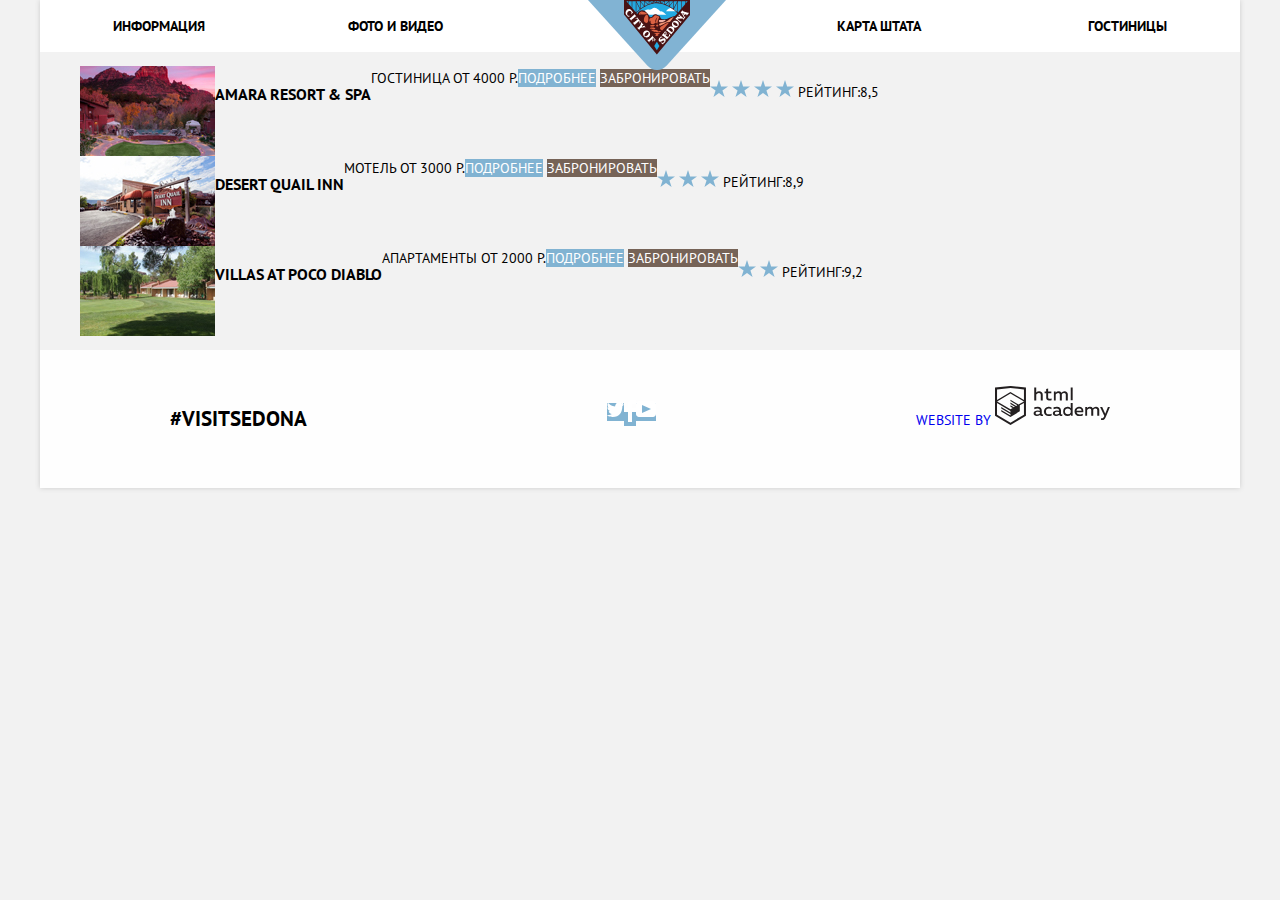
==== commit 522dd747: "6" ====
--- a/hotels.html
+++ b/hotels.html
@@ -10,12 +10,14 @@
   <div class="container">
   <header class="main-header">
     <nav class="main-navigation">
-      <a href="index.html" class="header-logo">
+      <a class="header-logo">
       <img src="img/logo-sedona.svg" width="138" height="70" alt="Логотип Седона">
       </a>
       <ul class="navigation-list">
         <li><a href="info.html">Информация</a></li>
         <li><a href="photo.html">Фото и Видео</a></li>
+      </ul>
+      <ul class="navigation-list">
         <li><a href="map.html">Карта штата</a></li>
         <li class="current-menu"><a href="hotels.html">Гостиницы</a></li>
       </ul>
@@ -27,6 +29,7 @@
 
     <section class="search-results">
       <h2 class="visually-hidden">Результаты поиска</h2>
+
       <ul class="hotels-list">
 
         <li class="hotel">
@@ -114,13 +117,13 @@
     <div class="footer-social">
       <ul class="social-list">
         <li><a class="social-button-twitter" href="#" aria-label="Мы в Твиттер">
-          Твиттер
+          <img src="img/twitter.svg" alt="twitter">
         </a></li>
         <li><a class="social-button-facebook" href="#" aria-label="Наша страница на Фейсбук">
-          Фейсбук
+          <img src="img/facebook.svg" alt="facebook">
         </a></li>
         <li><a class="social-button-youtube" href="#" aria-label="Наш Ютуб-канал">
-          Ютуб
+          <img src="img/youtube.svg" alt="youtube">
         </a></li>
       </ul>
     </div>
@@ -131,9 +134,9 @@
         <img src="img/logo-htmlacademy.svg" width="115" height="41" alt="ЛогоHTMLАкадемия">
       </a>
     </div>
+
   </footer>
 
 </div>
 </body>
 </html>
-<!-- подровняла код -->
--- a/css/style.css
+++ b/css/style.css
@@ -11,6 +11,11 @@
   text-decoration: none;
 }
 
+img {
+  max-width: 100%;
+  height: auto;
+}
+
 .container {
   width: 1200px;
   margin: 0 auto;
@@ -29,7 +34,7 @@
   vertical-align: middle;
 }
 
-.visually-hidden {
+.visually-hidden:not(:focus):not(:active) {
   position: absolute;
   width: 1px;
   height: 1px;
@@ -121,11 +126,27 @@
   font-size: 21px;
 }
 
+.features-list {
+  display: flex;
+  flex-direction: column;
+
+}
+
 .features-row {
   background-color: #81b3d2;
   color: white;
-}
-
+  display: flex;
+  flex-direction: column;
+}
+
+.text-row {
+  display: flex;
+  justify-content: space-around;
+}
+
+.row-cell {
+  padding: 60px;
+}
 
 /* поле поиска */
 
@@ -157,8 +178,14 @@
 /* страница поиска отелей */
 
 .hotels-list {
-  list-style: none;
-}
+  display: flex;
+  list-style: none;
+  flex-direction: column;
+}
+
+ .hotel {
+   display: flex;
+ }
 
 .button-blue {
   background-color: #81b3d2;
@@ -225,21 +252,3 @@
 .social-button a:focus {
   background-color: #f669ec0;
 }
-
-/* для флексов */
-
- /* мейн */
-.features-list {
-  display: flex;
-  flex-direction: column;
-
-}
-
-.text-row {
-  display: flex;
-  justify-content: space-around;
-}
-
- .row-cell {
-   padding: 60px;
- }
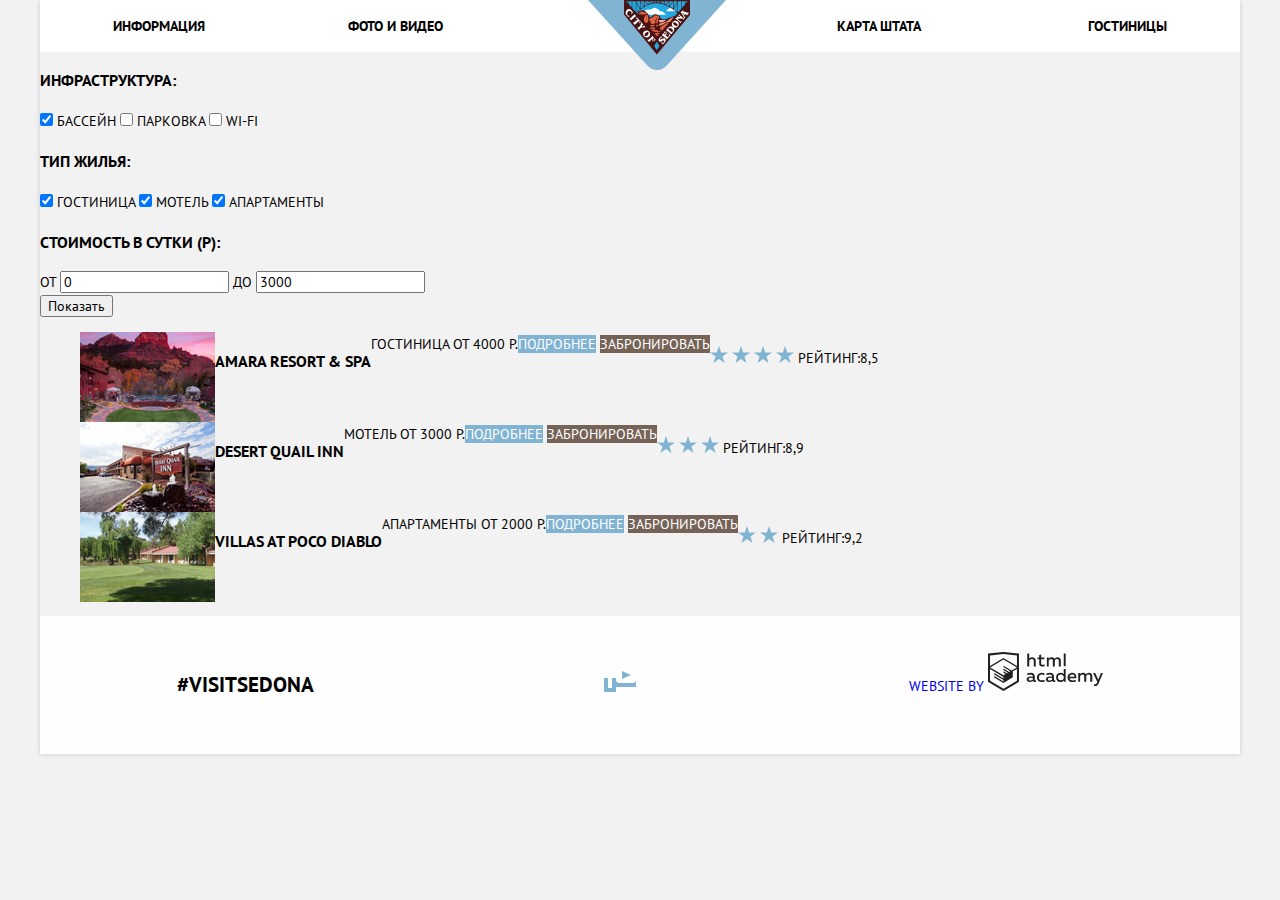
==== commit 2ea1514d: "на проверку" ====
--- a/hotels.html
+++ b/hotels.html
@@ -27,6 +27,70 @@
   <main class="hotels-page">
     <h1 class="visually-hidden">Поиск отелей</h1>
 
+    <section class="filters">
+
+      <form class="" action="#" method="get">
+
+        <div class="infrastructure-filters">
+          <h3>Инфраструктура:</h3>
+          <input type="checkbox" name="pool" id="pool" checked>
+          <label for="pool">
+            Бассейн
+          </label>
+          <input type="checkbox" name="parking" id="parking">
+          <label for="parking">
+            Парковка
+          </label>
+          <input type="checkbox" name="wi-fi" id="wi-fi">
+          <label for="Wi-fi">
+            Wi-fi
+          </label>
+
+        </div>
+
+        <div class="accommodation-filters">
+          <h3>Тип жилья:</h3>
+          <input type="checkbox" name="hotel" id="hotel" checked>
+          <label for="hotel">
+            Гостиница
+          </label>
+          <input type="checkbox" name="motel" id="motel" checked>
+          <label for="motel">
+            Мотель
+          </label>
+          <input type="checkbox" name="apartments" id="apartments" checked>
+          <label for="apartments">
+            Апартаменты
+          </label>
+
+        </div>
+
+        <div class="price-filter">
+          <h3>Стоимость в сутки (P):</h3>
+          <div class="range-filter">
+
+            <label class="min-price">
+              От
+            <input type="text" name="min-price" value="0">
+            </label>
+
+            <label class="max-price">
+            До
+            <input type="text" name="max-price" value="3000">
+            </label>
+            <div class="range">
+              <input type="submit" value="Показать">
+            </div>
+          </div>
+        </div>
+
+      </form>
+
+    </section>
+    <section class="sorting">
+
+    </section>
+
     <section class="search-results">
       <h2 class="visually-hidden">Результаты поиска</h2>
 
@@ -35,9 +99,7 @@
         <li class="hotel">
           <img class="hotel-image" src="img\AmaraResortm.jpg" alt="Amara resort">
           <p>
-            <h3>
-              Amara resort & SPA
-            </h3>
+            <h3>Amara resort & SPA</h3>
             <div class="hotel-info">
               <span class="hotel-class">Гостиница</span>
               <span class="hotel-class">От 4000 Р.</span>
@@ -61,9 +123,7 @@
         <li class="hotel">
           <img class="hotel-image" src="img\DesertQailm.jpg" alt="Desert Quail Inn">
           <p>
-            <h3>
-              Desert Quail Inn
-            </h3>
+            <h3>Desert Quail Inn</h3>
             <div class="hotel-info">
               <span class="hotel-class">Мотель</span>
               <span class="hotel-class">От 3000 Р.</span>
@@ -86,9 +146,7 @@
         <li class="hotel">
           <img class="hotel-image" src="img\VillasAtPocom.jpg" alt="Villas At Poco Diablo">
           <p>
-            <h3>
-              Villas At Poco Diablo
-            </h3>
+            <h3>Villas At Poco Diablo</h3>
             <div class="hotel-info">
               <span class="hotel-class">Апартаменты</span>
               <span class="hotel-class">От 2000 Р.</span>
--- a/css/style.css
+++ b/css/style.css
@@ -103,7 +103,7 @@
 
 .sedona-intro {
   position: relative;
-  background-image: url("../img/background.jpg");
+  background-image: url("../img/background-img.jpg");
   background-repeat: no-repeat;
   background-size: cover;
   padding-bottom: 72px;
@@ -232,12 +232,25 @@
 }
 
 .social-list  {
-  list-style: none;
-  display: flex;
-  justify-content: center;
+  margin: 0, auto;
+  padding: 0;
+  list-style: none;
+  display: flex;
+justify-content: center;
+}
+
+.social-button {
+  background: #81b3d2 no-repeat center;
+  width: 46px;
+  height: 48px;
+  margin-right: 6px;
+  position: relative;
 }
 .social-button-twitter {
-  background: #81b3d2 no-repeat center;
+  background-image: url(".../img/t.png");
+  position: relative;
+  background-repeat: no-repeat;
+/* я перебрала кучу вариантов как ее показать? */
 }
 
 .social-button-facebook {
